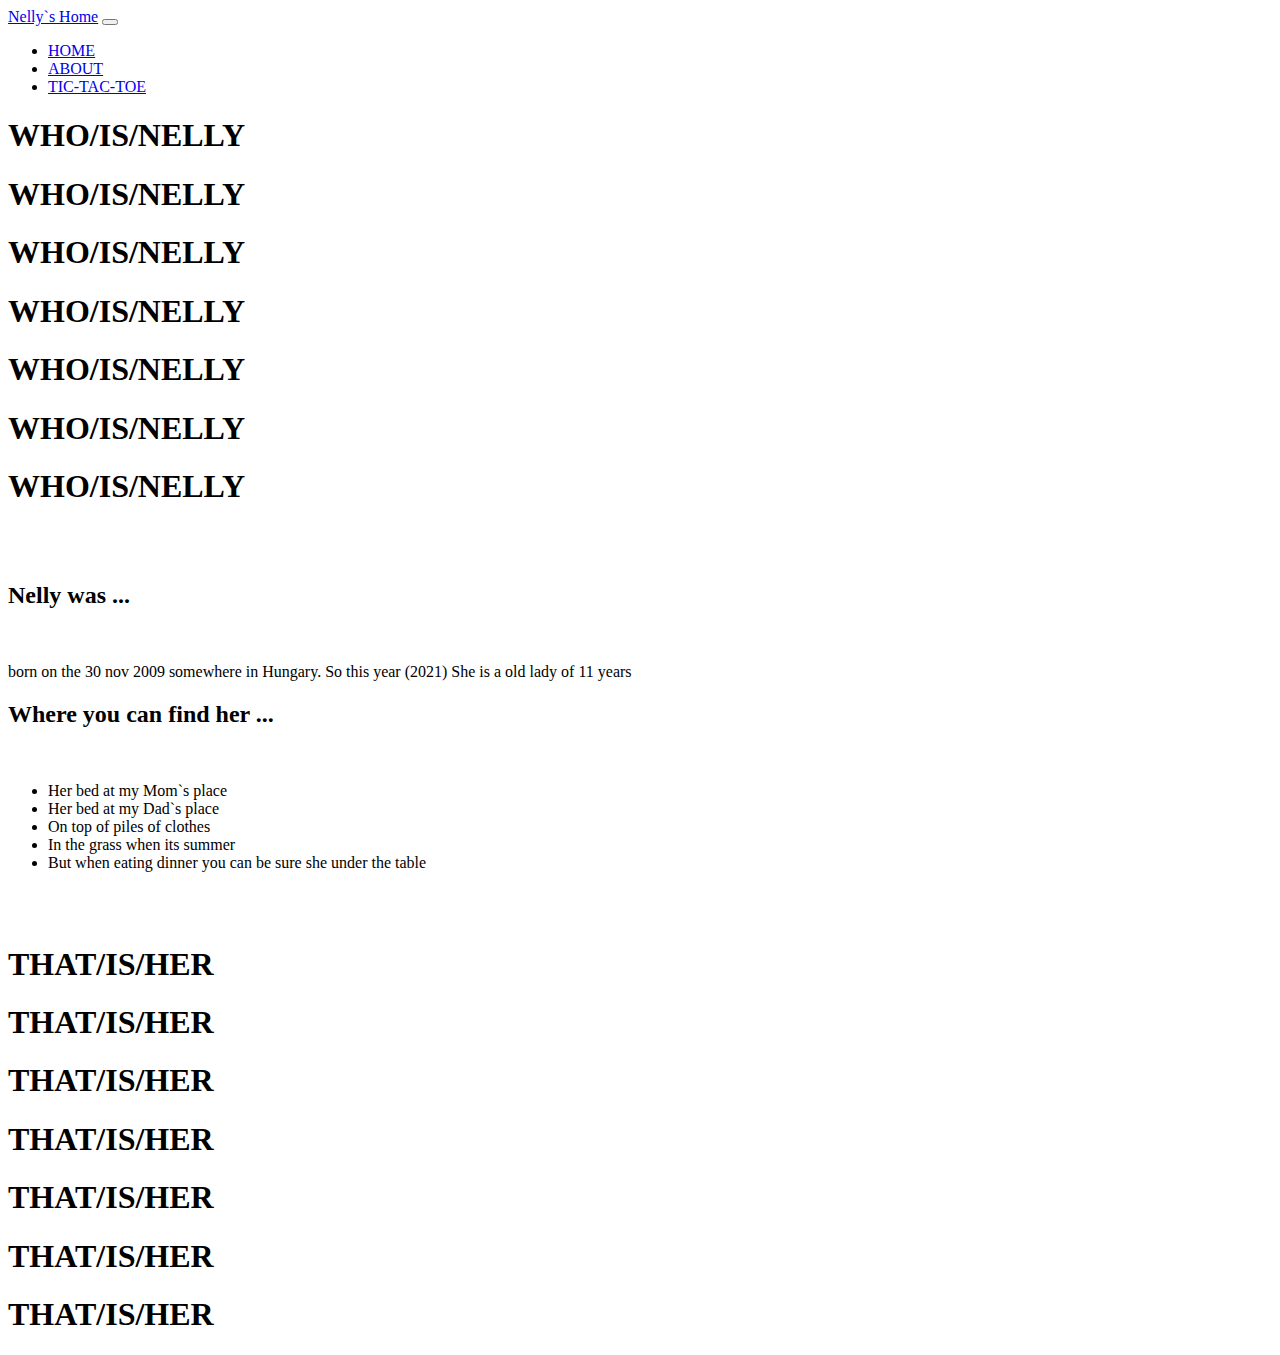
==== about.html @ 31e4e964 "Update about.html" ====
<!doctype html>
<html lang="en">

<head>
    <meta charset="utf-8">
    <meta name="viewport" content="width=device-width, initial-scale=1, shrink-to-fit=no">

    <link href="https://fonts.googleapis.com/css?family=Nunito:200,300,400,700" rel="stylesheet">

    <link rel="stylesheet" href="https://stackpath.bootstrapcdn.com/bootstrap/4.1.3/css/bootstrap.min.css" integrity="sha384-MCw98/SFnGE8fJT3GXwEOngsV7Zt27NXFoaoApmYm81iuXoPkFOJwJ8ERdknLPMO" crossorigin="anonymous">

    <link rel="stylesheet" href="app.css">

    <link rel="icon" type="image/png" href="imgs/Nelly funny lol.jpg">

    <title>Nelly`s Home</title>
</head>

<body>
    <nav id="mainNavbar" class="navbar navbar-dark navbar-expand-md py-0 fixed-top">
        <a href="#" class="navbar-brand">Nelly`s Home</a>
        <button class="navbar-toggler" data-toggle="collapse" data-target="#navLinks" aria-label="Toggle navigation">
            <span class="navbar-toggler-icon"></span>
        </button>
        <div class="collapse navbar-collapse" id="navLinks">
            <ul class="navbar-nav">
                <li class="nav-item">
                    <a href="index.html" class="nav-link">HOME</a>
                </li>
                <li class="nav-item">
                    <a href="about.html" class="nav-linkk">ABOUT</a>
                </li>
                <li class="nav-item">
                    <a href="Tic-tac-toe.html" class="nav-link">TIC-TAC-TOE</a>
                </li>
            </ul>
        </div>
    </nav>

    <section class="container-fluid px-0">
        <div class="row align-items-center">
            <div class="col-lg-6">
                <div id="headingGroup" class="text-white text-center  d-lg-block mt-5">
                    <h1 class="">WHO<span>/</span>IS<span>/</span>NELLY</h1>
                    <h1 class="">WHO<span>/</span>IS<span>/</span>NELLY</h1>
                    <h1 class="">WHO<span>/</span>IS<span>/</span>NELLY</h1>
                    <h1 class="">WHO<span>/</span>IS<span>/</span>NELLY</h1>
                    <h1 class="">WHO<span>/</span>IS<span>/</span>NELLY</h1>
                    <h1 class="">WHO<span>/</span>IS<span>/</span>NELLY</h1>
                    <h1 class="">WHO<span>/</span>IS<span>/</span>NELLY</h1>
                </div>
            </div>
            <div class="col-lg-6">
                <img class="img-fluid" src="imgs/nelly face lol.jpg" alt="">
            </div>
        </div>
    </section>

    <section class="container-fluid px-0">
        <div class="row align-items-center content">
            <div class="col-md-6 order-2 order-md-1">
                <img src="imgs/1.jpg" alt="" class="img-fluid">
            </div>
            <div class="col-md-6 text-center order-1 order-md-2">
                <div class="row justify-content-center">
                    <div class="col-10 col-lg-8 blurb mb-5 mb-md-0">
                        <h2>Nelly was ...</h2>
                        <img src="imgs/external-content.duckduckgo.png" alt="" class="d-none d-lg-inline">
                        <p class="lead"> born on the 30 nov 2009 somewhere in Hungary. So this year (2021) She is a old lady of 11 years</p>
                    </div>
                </div>
            </div>
        </div>
        <div class="row align-items-center content">
            <div class="col-md-6 text-center">
                <div class="row justify-content-center">
                    <div class="col-10 col-lg-8 blurb mb-5 mb-md-0">
                        <h2>Where you can find her ...</h2>
                        <img src="imgs/external-content.duckduckgo.png" alt="" class="d-none d-lg-inline image-fluid">
                        <ul class="lead">
                            <li>Her bed at my Mom`s place</li>
                            <li>Her bed at my Dad`s place</li>
                            <li>On top of piles of clothes </li>
                            <li>In the grass when its summer</li>
                            <li>But when eating dinner you can be sure she under the table</li>
                        </ul>
                    </div>
                </div>
            </div>
            <div class="col-md-6">
                <img src="imgs/Nelly elgant sitzen .jpg" alt="" class="img-fluid">
            </div>
        </div>
        <div class="row align-items-center content">
            <div class="col-md-6 order-2 order-md-1">
                <img src="imgs/Nelly blätter.jpg" alt="" class="img-fluid">
            </div>
            <div class="col-md-6 text-center order-1 order-md-2">
                <div class="row justify-content-center">
                    <div id="headingGroup" class="text-white text-center  d-lg-block mt-5">
                        <h1 class="">THAT<span>/</span>IS<span>/</span>HER</h1>
                        <h1 class="">THAT<span>/</span>IS<span>/</span>HER</h1>
                        <h1 class="">THAT<span>/</span>IS<span>/</span>HER</h1>
                        <h1 class="">THAT<span>/</span>IS<span>/</span>HER</h1>
                        <h1 class="">THAT<span>/</span>IS<span>/</span>HER</h1>
                        <h1 class="">THAT<span>/</span>IS<span>/</span>HER</h1>
                        <h1 class="">THAT<span>/</span>IS<span>/</span>HER</h1>
                    </div>
                </div>
            </div>
        </div>

    </section>
    <!-- Optional JavaScript -->
    <!-- jQuery first, then Popper.js, then Bootstrap JS -->
    <script src="https://code.jquery.com/jquery-3.3.1.slim.min.js" integrity="sha384-q8i/X+965DzO0rT7abK41JStQIAqVgRVzpbzo5smXKp4YfRvH+8abtTE1Pi6jizo" crossorigin="anonymous"></script>
    <script src="https://cdnjs.cloudflare.com/ajax/libs/popper.js/1.14.3/umd/popper.min.js" integrity="sha384-ZMP7rVo3mIykV+2+9J3UJ46jBk0WLaUAdn689aCwoqbBJiSnjAK/l8WvCWPIPm49" crossorigin="anonymous"></script>
    <script src="https://stackpath.bootstrapcdn.com/bootstrap/4.1.3/js/bootstrap.min.js" integrity="sha384-ChfqqxuZUCnJSK3+MXmPNIyE6ZbWh2IMqE241rYiqJxyMiZ6OW/JmZQ5stwEULTy" crossorigin="anonymous"></script>

    <script>
        $(function() {
            $(document).scroll(function() {
                var $nav = $("#mainNavbar");
                $nav.toggleClass("scrolled", $(this).scrollTop() > $nav.height());
            });
        });
    </script>
</body>

</html>
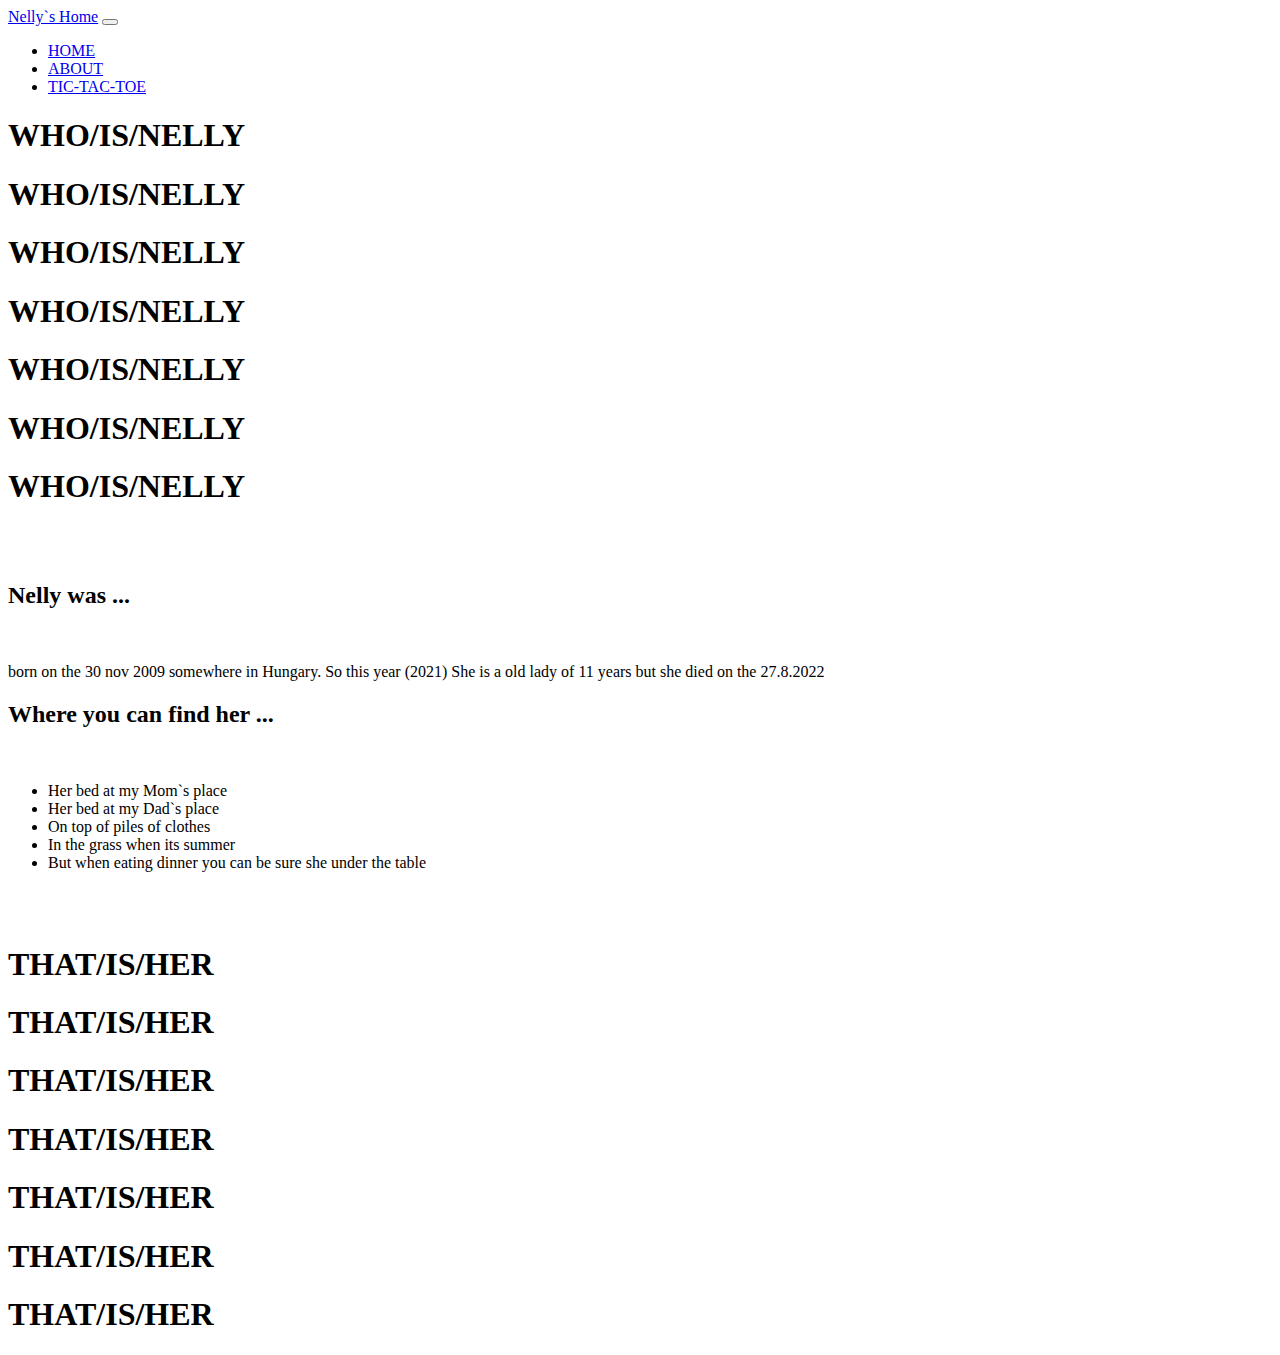
==== commit ee1e58da: "Update about.html" ====
--- a/about.html
+++ b/about.html
@@ -66,7 +66,7 @@
                     <div class="col-10 col-lg-8 blurb mb-5 mb-md-0">
                         <h2>Nelly was ...</h2>
                         <img src="imgs/external-content.duckduckgo.png" alt="" class="d-none d-lg-inline">
-                        <p class="lead"> born on the 30 nov 2009 somewhere in Hungary. So this year (2021) She is a old lady of 11 years</p>
+                        <p class="lead"> born on the 30 nov 2009 somewhere in Hungary. So this year (2021) She is a old lady of 11 years but she died on the 27.8.2022</p>
                     </div>
                 </div>
             </div>
